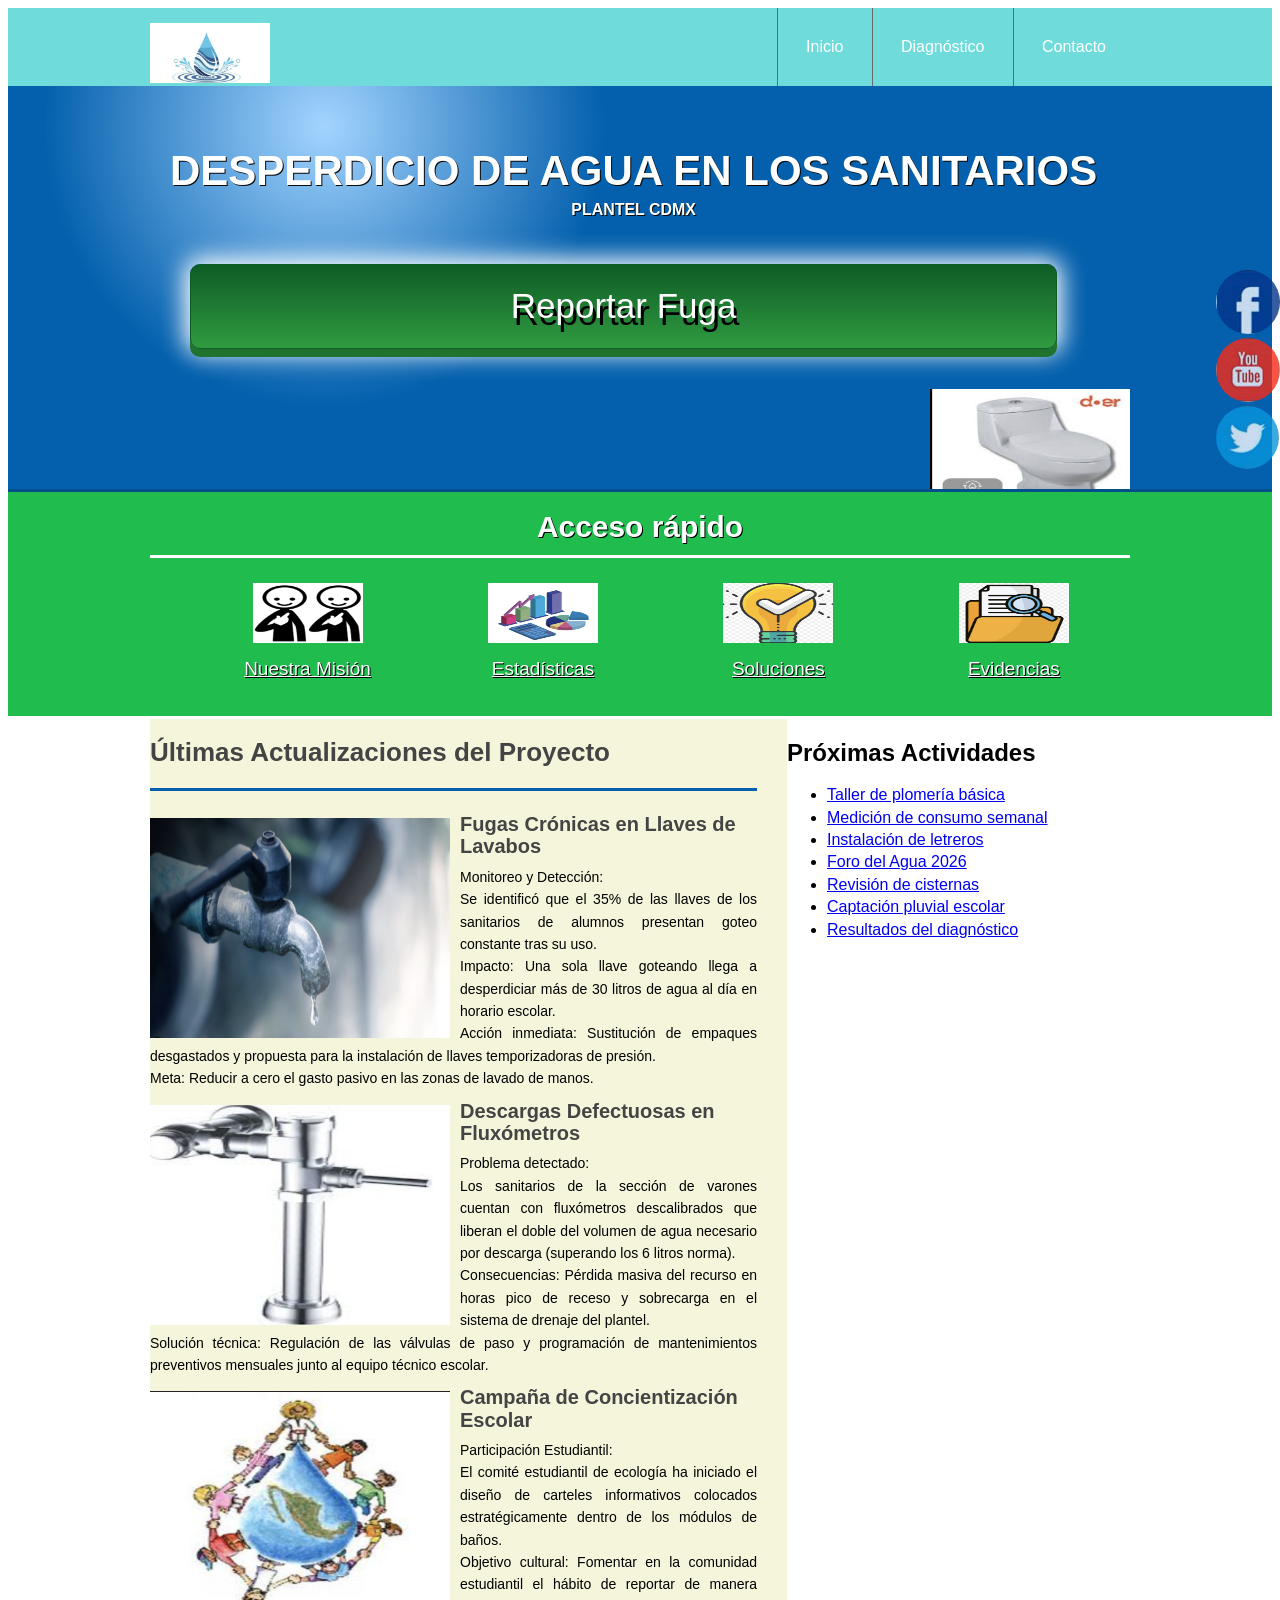
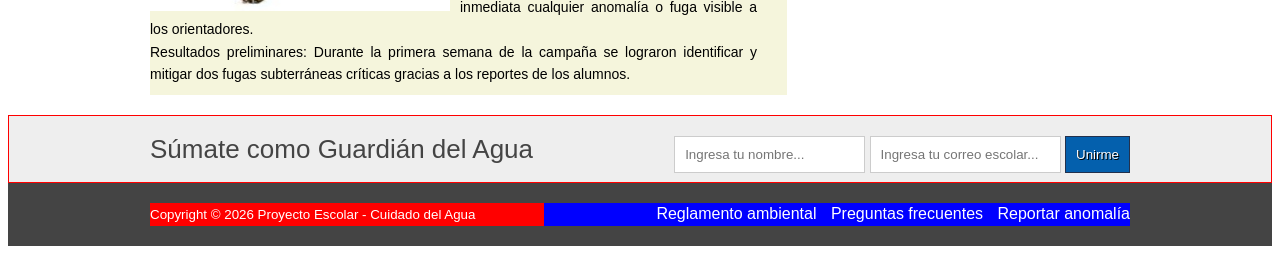
==== index.html @ d49f1845 "Add files via upload" ====
<!DOCTYPE html>
<html lang="es">
<head> 
    <meta charset="UTF-8">
    <title>Proyecto de Desperdicio de Agua en los Sanitarios de la Escuela</title>
    <link rel="stylesheet" href="estiloo.css">
</head>
<body>
 <header class="encabezado" role="banner">
    <div class="contenedor">
        <a href="#" class="logo">
            <img src="imagen/logoagua.jpg" alt="Logotipo Cuidado del Agua" width="120" height="60">
        </a>
        <nav role="navigation">
            <ul>
                <li><a href="#">Inicio</a></li>
                <li><a href="diagnostico.html">Diagnóstico</a></li>
                <li><a href="contacto.html">Contacto</a></li>
            </ul>
        </nav>
    </div>
 </header>
 <!-- Fin Encabezado -->
 
 <div class="presentacion">
    <div class="contenedor">
        <div class="introduccion-presentacion">
            <h1>DESPERDICIO DE AGUA EN LOS SANITARIOS<br><span>PLANTEL CDMX</span></h1>
            <a href="contacto.html" class="aprender-mas">Reportar Fuga</a>
        </div>
        <img src="imagen/sanitarioeficiente.png" alt="Sanitario Ecológico" width="200" height="130">
    </div>
 </div> 
 <!-- Fin de Presentacion -->

 <section class="acceso-rapido">
        <div class="contenedor">
            <h2>Acceso rápido</h2>
            <ul>
                <figure>
                    <a href="#"><img src="imagen/icononosotros.jpg" alt="Nuestra Misión" width="110" height="60"></a>
                    <figcaption><h3><a href="mision.html">Nuestra Misión</a></h3></figcaption>
                </figure>
                <figure>
                    <a href="#"><img src="imagen/iconoestadisticas.jpg" alt="Estadísticas"width="110" height="60"></a>
                    <figcaption><h3><a href="diagnostico.html">Estadísticas</a></h3></figcaption>
                </figure>
                <figure>
                    <a href="#"><img src="imagen/iconosoluciones.jpg" alt="Soluciones" width="110" height="60"></a>
                    <figcaption><h3><a href="Soluciones.html">Soluciones</a></h3></figcaption>
                </figure>
                <figure>
                    <a href="#"><img src="imagen/iconoreportes.jpg" alt="Evidencias" width="110" height="60"></a>
                    <figcaption><h3><a href="Evidencias.html">Evidencias</a></h3></figcaption>
                </figure>
            </ul>
        </div>
    </section>  
    <!-- Fin Acceso Rápido -->

    <div class="bloque-contenido">
        <div class="contenedor">
            <main class="articulos" role="main">
                <h2>Últimas Actualizaciones del Proyecto</h2>
                <article>
                    <img src="imagen/fuga_llave.png" alt="Llaves goteando" width="300" height="220">
                    <h1><a href="#">Fugas Crónicas en Llaves de Lavabos</a></h1>
                    <p>Monitoreo y Detección:<br>Se identificó que el 35% de las llaves de los sanitarios de alumnos presentan goteo constante tras su uso. <br>Impacto: Una sola llave goteando llega a desperdiciar más de 30 litros de agua al día en horario escolar.<br>Acción inmediata: Sustitución de empaques desgastados y propuesta para la instalación de llaves temporizadoras de presión.<br>Meta: Reducir a cero el gasto pasivo en las zonas de lavado de manos.
                    </p>
                </article>
                <article>
                    <img src="imagen/fluxometro.jpg" alt="Fluxómetro defectuoso"width="300" height="220">
                    <h1><a href="#">Descargas Defectuosas en Fluxómetros</a></h1>
                    <p>Problema detectado:<br>Los sanitarios de la sección de varones cuentan con fluxómetros descalibrados que liberan el doble del volumen de agua necesario por descarga (superando los 6 litros norma).<br>Consecuencias: Pérdida masiva del recurso en horas pico de receso y sobrecarga en el sistema de drenaje del plantel.<br>Solución técnica: Regulación de las válvulas de paso y programación de mantenimientos preventivos mensuales junto al equipo técnico escolar.
                    </p>
                </article>
                <article>
                    <img src="imagen/concientizacion.jpg" alt="Alumnos cuidando el agua"width="300" height="220">
                    <h1><a href="#">Campaña de Concientización Escolar</a></h1>
                    <p>Participación Estudiantil:<br>El comité estudiantil de ecología ha iniciado el diseño de carteles informativos colocados estratégicamente dentro de los módulos de baños.<br>Objetivo cultural: Fomentar en la comunidad estudiantil el hábito de reportar de manera inmediata cualquier anomalía o fuga visible a los orientadores.<br>Resultados preliminares: Durante la primera semana de la campaña se lograron identificar y mitigar dos fugas subterráneas críticas gracias a los reportes de los alumnos.
                    </p>
                </article>
            </main>

            <aside class="complementary" class="complementario" role="complementary">
         <h2>Próximas Actividades</h2>
         <ul>
            <li><a href="#">Taller de plomería básica </a></li>
            <li><a href="#">Medición de consumo semanal </a></li>
            <li><a href="#">Instalación de letreros </a></li>
            <li><a href="#">Foro del Agua 2026 </a></li>
            <li><a href="#">Revisión de cisternas </a></li>
            <li><a href="#">Captación pluvial escolar </a></li>
            <li><a href="#">Resultados del diagnóstico </a></li>
         </ul>
      </aside>
     </div>
    </div> 
<!-- FIN DE BLOQUE-CONTENIDO -->

<section class="suscripcion">
    <div class="contenedor">
        <h2>Súmate como Guardián del Agua</h2>
        <form action="#">
            <input type="text" name="nombre" placeholder="Ingresa tu nombre..." required>
            <input type="email" name="email" placeholder="Ingresa tu correo escolar..." required>
            <input type="submit" name="valor" value="Unirme">
        </form>
    </div>
</section> <!-- FIN SUSCRIPCION -->

<footer class="piedepagina" role="contentinfo">
    <div class="contenedor">
        <small>Copyright &copy; 2026 Proyecto Escolar - Cuidado del Agua</small>
        <nav>
            <ul>
                <li><a href="#">Reglamento ambiental</a></li>
                <li><a href="#">Preguntas frecuentes</a></li>
                <li><a href="#">Reportar anomalía</a></li>
            </ul>
        </nav>
    </div>
</footer>
<!-- Fin pie de pagina -->

<div class="social">
    <a href="#" title="Facebook Proyectos"><img src="imagen/face.jpg" alt="facebook"></a>
    <a href="#" title="Canal Educativo"><img src="imagen/you.jpg" alt="youtube"></a>
    <a href="#" title="Twitter Escolar"><img src="imagen/twit.jpg" alt="twitter"></a>
</div>
</body>
</html>
---- estiloo.css ----
*{
box-sizing:border-box;
}
body{
font-size:16px;
font-family: arial,helveltica,sans-serif;
line-height: 1.4em; 
}

.contenedor{
    width: 980px;
    margin: 0 auto;
}

.encabezado{ 
background: #70DBDB; 
overflow: hidden;
}
.logo{
    float: left;
   position: relative;
    top: 15px; 
}
.encabezado nav{ 
float: right; 
}
.encabezado nav ul{ 
margin: 0;
padding: 0;
list-style: none;
}
.encabezado nav ul li{ 
display: inline-block;
/*background: red;*/
margin-right: -4px;
}
.encabezado nav ul li a{ 
display: block;
color: #fff;
padding: 28px;
border-left: 1px solid #696969;
text-decoration: none;
}
/*cambio de color*/
.encabezado nav ul li a:hover{ 
background: #575757;
}
/*------------------------------------
PRESENTACION
-------------------------------------*/ 
.presentacion{
  /*background: yellow;*/
  background: radial-gradient(280px at 25% 10%, #a3d4ff, #0460ad);
  overflow: hidden;
  border-bottom: 3px solid #044e8b; 
}  
.introduccion-presentacion{
    float: left;
}
.introduccion-presentacion h1{
    color: #fff;
    font-size: 2.625em;  /*16px  1em  42px  ?*/
    text-shadow: 1px 1px 0px #090909;
    text-align: center;
    margin-top: 70px;
    margin-bottom: 40px;
    margin-left: 20px;
   line-height: 0.7em; /*interlineado  */
} 
.introduccion-presentacion h1 span{
    color: #fff;
    font-size: 0.38em; /*42px = 2.62em 16px = ? =0.38*/
}
/*------------aprender------------mas*/
a.aprender-mas{
    font-size: 2.1875em;
    border: 1px solid #0d5c25;
    padding: 30px 50px;
    /*background: yellow;*/
    display: block;
    text-align: center;
    margin: 10px 40px;
    color: #fff;
    text-decoration: none;
    text-shadow: 3px 7px 0 #000;
    border-radius: 10px;
    background: linear-gradient(to top, #319b41, #0d5c25);
    box-shadow: 0 8px 0 0 #20732f,
                0 0 25px 5px #fff;
} 
a.aprender-mas:hover{
    box-shadow: 0 0 25px 5px #000;
}
.presentacion img{
    float: right;
    position: relative;
    top: 30px;
}
/*****************************************************************
/*------------Acceso-rapido------------*/
.acceso-rapido{
    background: #21bc4e;
    overflow: hidden;
    border-bottom: 3px solid #fff;
}
.acceso-rapido h2 {
    color: #fff;
    font-size: 1.87em;
    text-shadow: 1px 1px 0 #000;
    text-align: center;
    border-bottom: 3px solid #fff;
    padding-bottom: 16px;
}
.acceso-rapido figure{
    display: inline-block;
    text-align: center;
    width: 25%;
    margin: 0 -4px 0 0;
    padding: 0px;
}
.acceso-rapido h3{
   font-size: 1.1875em;
    margin-top: 9px;
    margin-bottom: 20px; 
}
.acceso-rapido h3 a{
    color: #fff;
    text-shadow: 1px 1px 0 #000;
    font-weight: normal;
}
.acceso-rapido h3 a:hover{
    text-decoration: none;
}
/*---------bloque contenido----------*/
.bloque-contenido{
    overflow: hidden; /*2
    margin-top: 25px; /** complemenatario 6  **/
}
.bloque-contenido .contenedor{  /*3**/
    display: table;  */
}
.articulos { /** 1 **/
    /*float: left;  /*elim 3 */
    background: beige;
    width: 65%; /*elimi  3*/
  display: table-cell;  /*3*/
  padding-right: 30px; /* 4*/
}
.articulos article{  /* 10   */
    margin-bottom: 10px;
}
.articulos h2{  /**4**/
    color: #444444;
    font-size: 1.625em;
    border-bottom: 3px solid #0460ad;
    padding-bottom: 25px;
}
.articulos img{  /**5**/
    float: left;
    margin-right: 10px;
    position: relative; /*  10  */
    top: 5px;           /*   10 */
}
.articulos article h1{  /**6**/
    font-size: 1.25em;  /*20/16 = 1.25em*/
    /*margin: 0; ** 8  *** quitar 8 poner 9*/
    margin: 8px 0 8px 0;  /*** 9 ****/
}
.articulos article h1 a{  /**7**/ 
    color: #444444;  /*HTML incluir href*/
    text-decoration: none;
}
.articulos article h1 a:hover{  /**8**/ 
    text-decoration: underline;
}
.articulos article p{  /** 9 **/ 
    margin: 0;
    text-align: justify;
    font-size: 0.875em; /*** 14/16 = 0.875 ***/
}
.complementario{    /*   1  */
    background: #0460ad;
    width: 35%; 
    display: table-cell; 
    padding: 0 20px 20 px; /***2**laterales sup e inf*/
}
.complementario h2{   /** 2  **/
    font-size: 1.625em;  /* 26/16 em*/ 
    color: #fff;
    font-weight: normal;
    text-align: center;
}
.complementario ul{   /** 3  **/
    margin: 0;
    padding: 0;
    list-style: none;
}
.complementario ul li{ /*** 4 ***/
    background: url("imagen/icon.png") no-repeat left center;
    padding-left: 24px;
    margin-bottom: 8px;
}
.complementario ul li a{ /*** 5 ***/
    color: #fff;
    text-decoration: none;
}
.complementario ul li a:hover{ /*** 6 ***/
    color: red;
    text-decoration: underline; /* ir a bloque-conteniodo*/
}
/***********************************************************************/
/************** suscripcion */
.suscripcion{  /**1***/
    overflow: hidden;
    border: 1px solid red;  /**2 *** elim**/
    background: #eeeeee;   /***2***/
    margin-top: 20PX;  /*** 2  B  ****/
}
.suscripcion h2{ /***2***/
    float: left;
    font-size: 1.625em; /*26/16  */
    color: #444444;
    font-weight: normal;
}
.suscripcion form{  /***2***/
    float: right;
    position: relative; /** 2 a ***/
    top: 20px;   /***  2  a   ****/
}
.suscripcion form input{   /***3  ***/
    border: 1px solid #cccccc;
    padding: 10px;
}
.suscripcion form input[type="submit"]{ /*** 4   ***/
    border: 1px solid #22314d;
    padding: 10px;
    background: #0460ad;
    color: #fff;
    text-shadow: 1px 1px 0 #000;
    box-shadow: 0 -1px 0px 0 #93badc insert;
}
.suscripcion form input[type="submit"]:hover{ /*** 5   ***/
    background: #21bc4d;
}
/***********pie de pagina**************/
.piedepagina{   /**1 **/
    background: #444444;
    padding: 20px 0; /*** 7  c  */
}
.piedepagina .contenedor{   /**2  **/
    display: table;
}
.piedepagina small{  /***3  ***/
    display: table-cell;
    background: red;  /*  elim  7 a **/
    color: #fff;  /** 4 **/
}
.piedepagina nav{ /**** 4  ***/
    display: table-cell;
    background: blue;  /*** elim 7 b ***/
    text-align: right; /***6  **/
}
.piedepagina nav ul{ /**** 5 ***/
    margin: 0;
    padding: 0;
    list-style: none;
}
.piedepagina nav ul li{ /**** 6 ***/
    display: inline-block;
    padding-left: 10px;  /** 7  d ****/
}
.piedepagina nav ul li a{ /**** 7 ***/
    color: #fff;
    text-decoration: none;
}
.piedepagina nav ul li a:hover{ /**** 7 ***/
    color: #ffff00;
    text-decoration: underline;
}
/*************Redes sociales***************/
.social{
    position: fixed;
    top: 30%;
    right: 0;
}
.social a{
    display: block;
    margin-bottom: 4px;
    opacity: 0.8;
}
.social a:hover{
    opacity: 1;
}
.social img{
    border-radius: 50%;
    display: block;
}
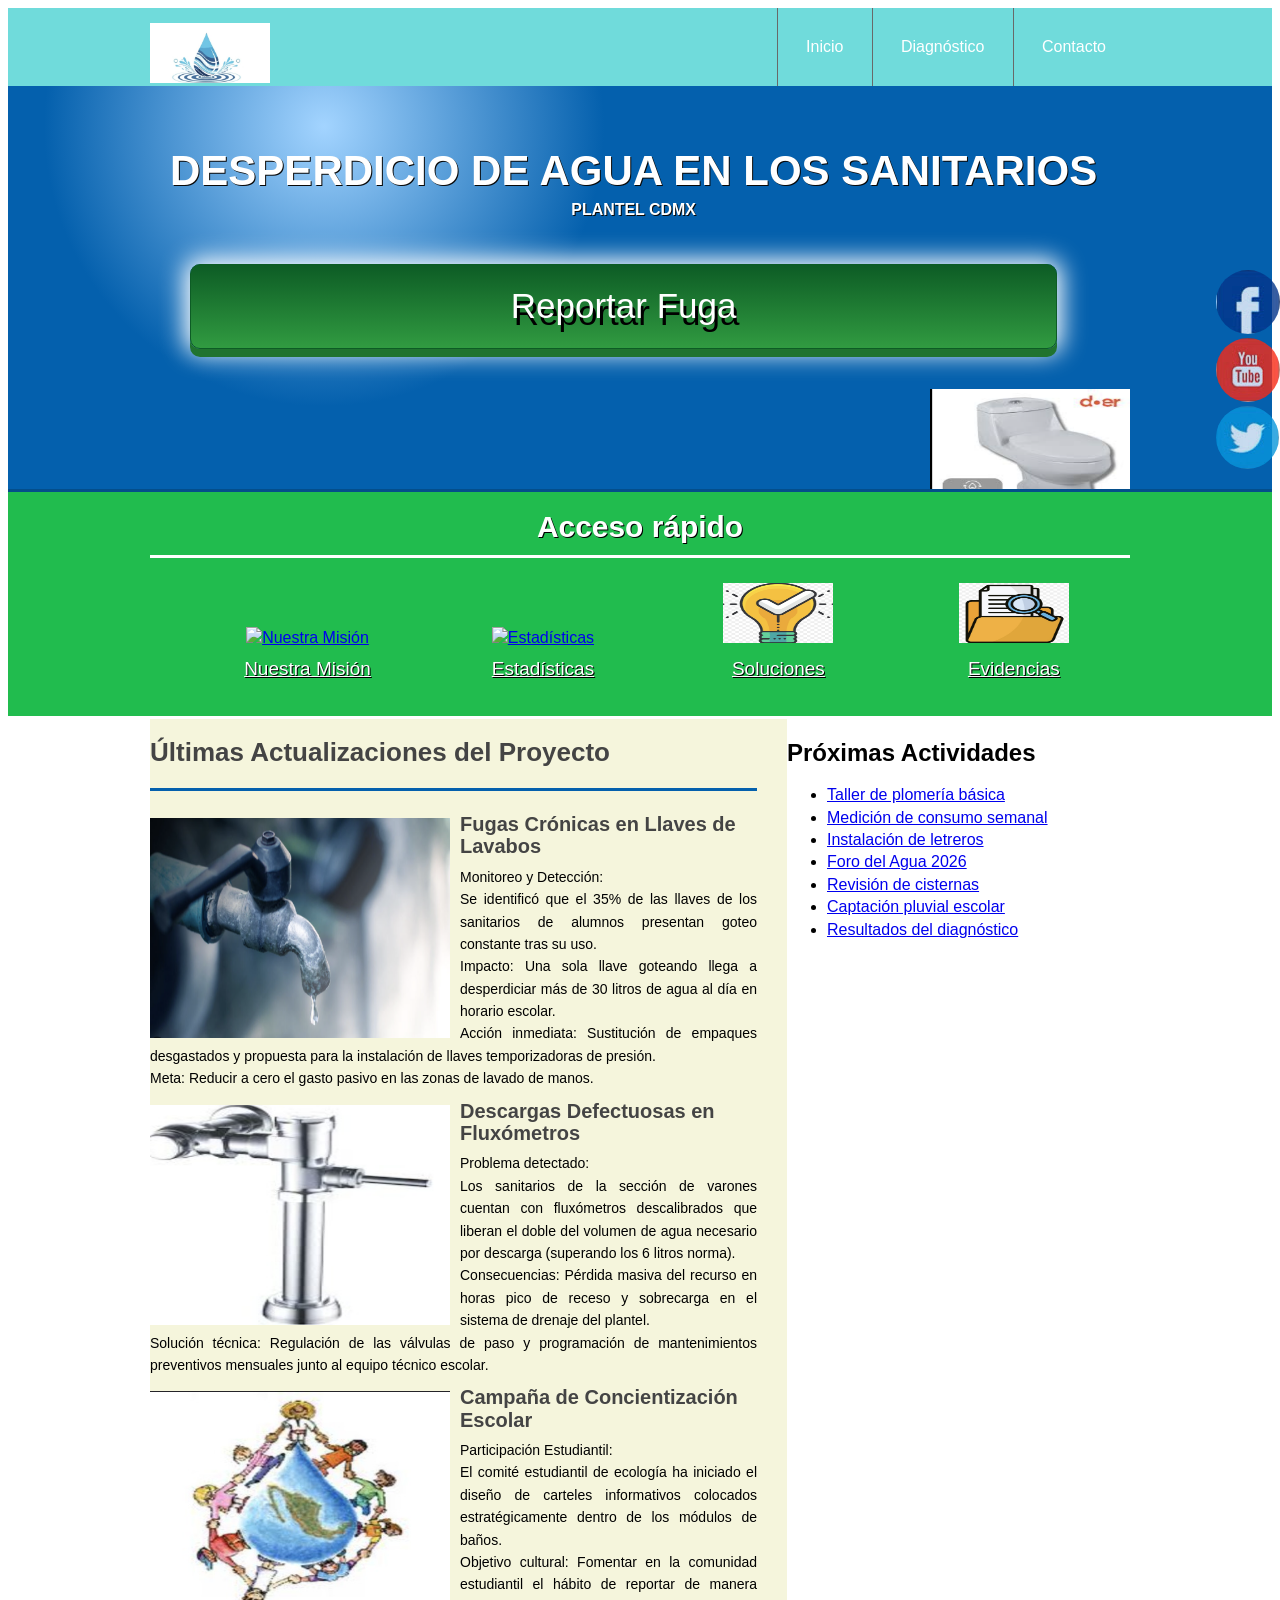
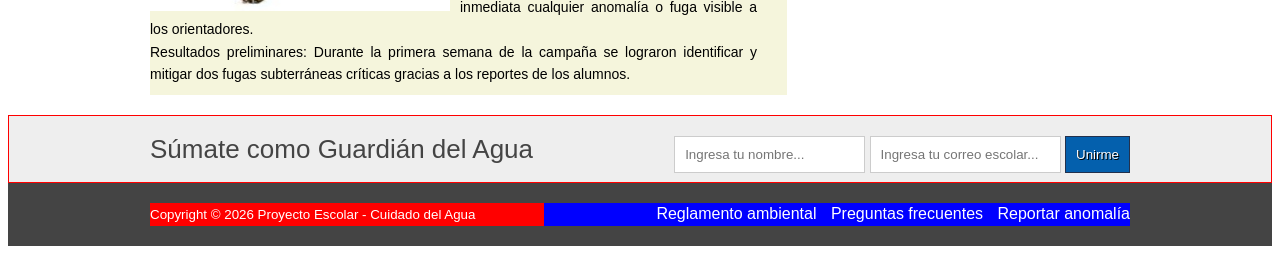
==== commit 3c43a135: "Fix HTML formatting and structure" ====
--- a/index.html
+++ b/index.html
@@ -38,11 +38,11 @@
             <h2>Acceso rápido</h2>
             <ul>
                 <figure>
-                    <a href="#"><img src="imagen/icononosotros.jpg" alt="Nuestra Misión" width="110" height="60"></a>
+                    <a href="#"><img src="imagen/icononosotros.JPG" alt="Nuestra Misión" width="110" height="60"></a>
                     <figcaption><h3><a href="mision.html">Nuestra Misión</a></h3></figcaption>
                 </figure>
                 <figure>
-                    <a href="#"><img src="imagen/iconoestadisticas.jpg" alt="Estadísticas"width="110" height="60"></a>
+                    <a href="#"><img src="imagen/iconoestadisticas.JPG" alt="Estadísticas"width="110" height="60"></a>
                     <figcaption><h3><a href="diagnostico.html">Estadísticas</a></h3></figcaption>
                 </figure>
                 <figure>
@@ -129,4 +129,4 @@
     <a href="#" title="Twitter Escolar"><img src="imagen/twit.jpg" alt="twitter"></a>
 </div>
 </body>
-</html>+</html>
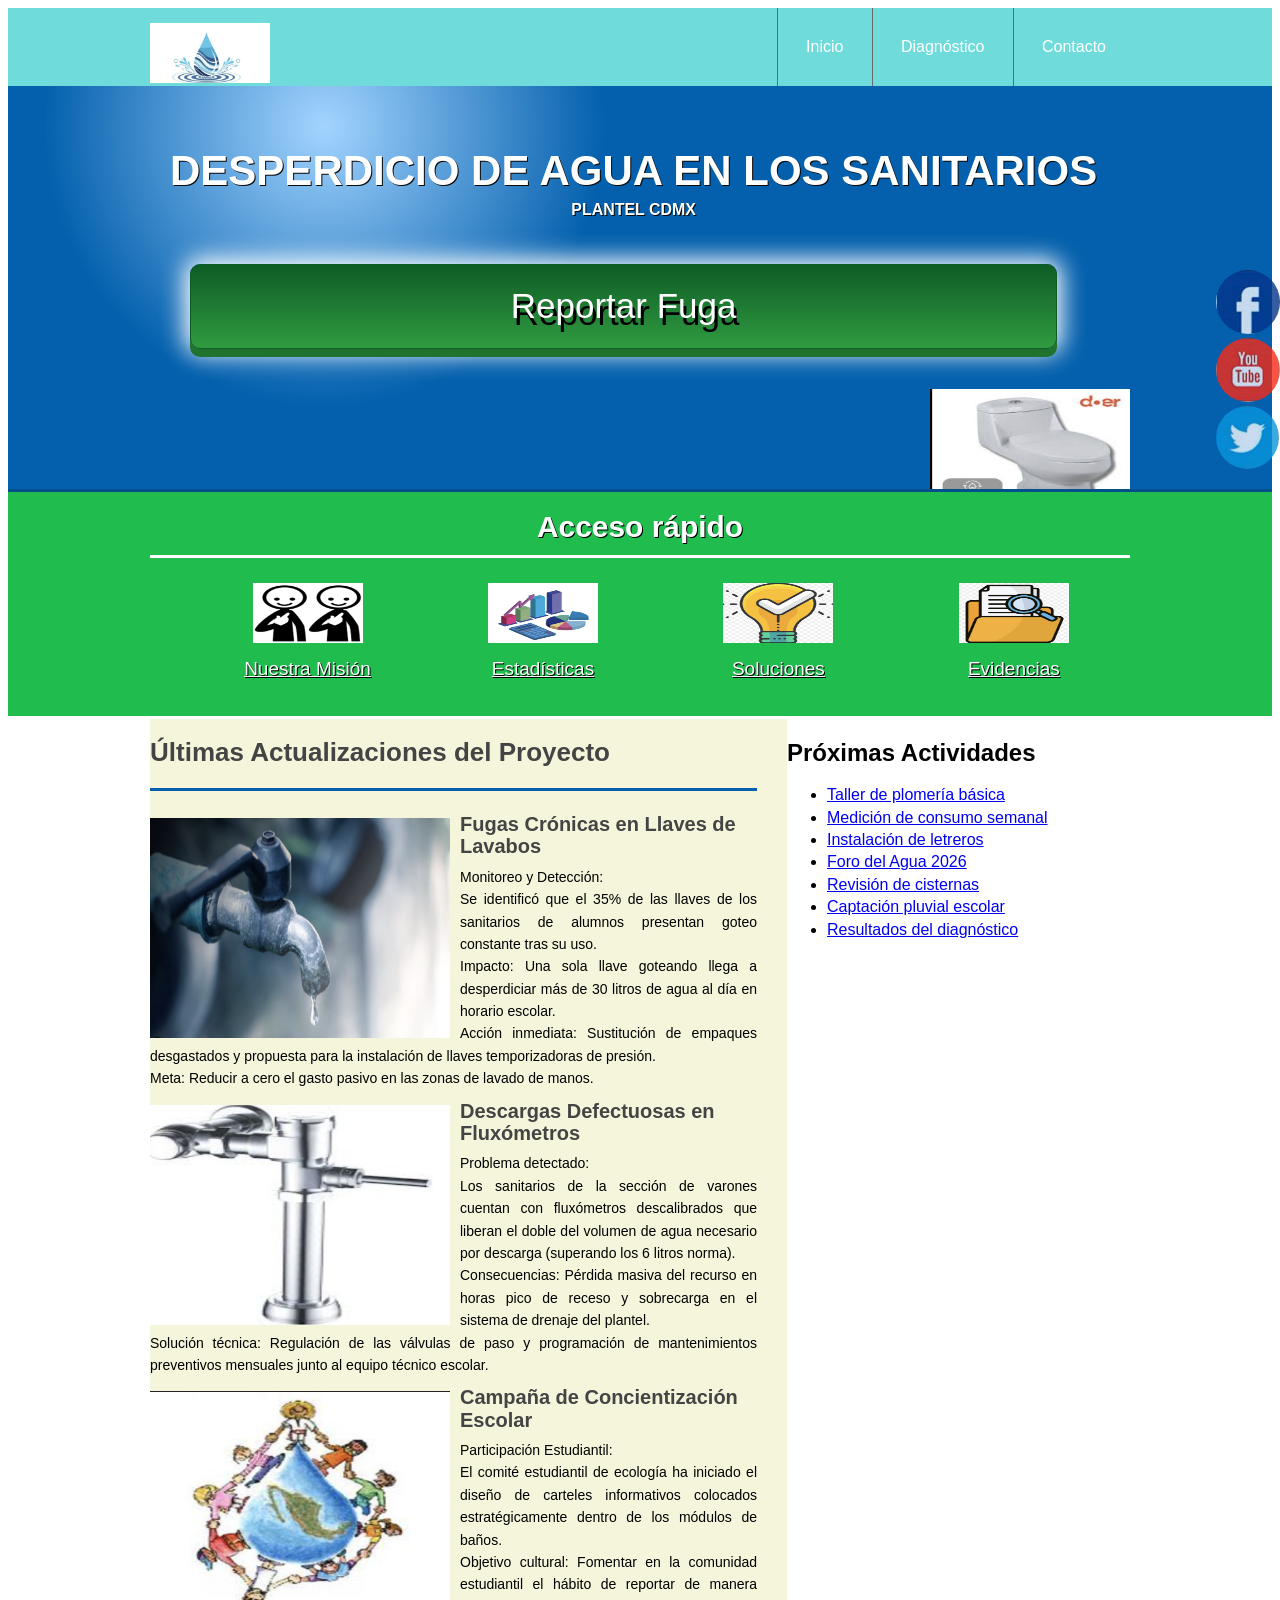
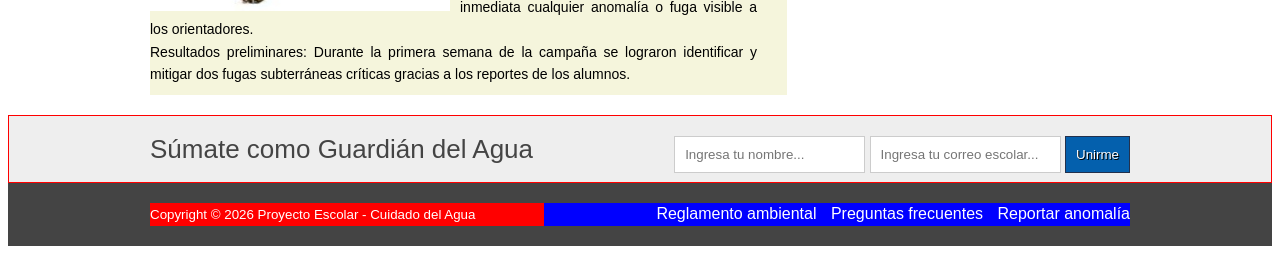
==== commit 59556a31: "Fix HTML encoding issues in index.html" ====
--- a/index.html
+++ b/index.html
@@ -38,11 +38,11 @@
             <h2>Acceso rápido</h2>
             <ul>
                 <figure>
-                    <a href="#"><img src="imagen/icononosotros.JPG" alt="Nuestra Misión" width="110" height="60"></a>
+                    <a href="#"><img src="imagen/icononosotros.jpg" alt="Nuestra Misión" width="110" height="60"></a>
                     <figcaption><h3><a href="mision.html">Nuestra Misión</a></h3></figcaption>
                 </figure>
                 <figure>
-                    <a href="#"><img src="imagen/iconoestadisticas.JPG" alt="Estadísticas"width="110" height="60"></a>
+                    <a href="#"><img src="imagen/iconoestadisticas.jpg" alt="Estadísticas"width="110" height="60"></a>
                     <figcaption><h3><a href="diagnostico.html">Estadísticas</a></h3></figcaption>
                 </figure>
                 <figure>
